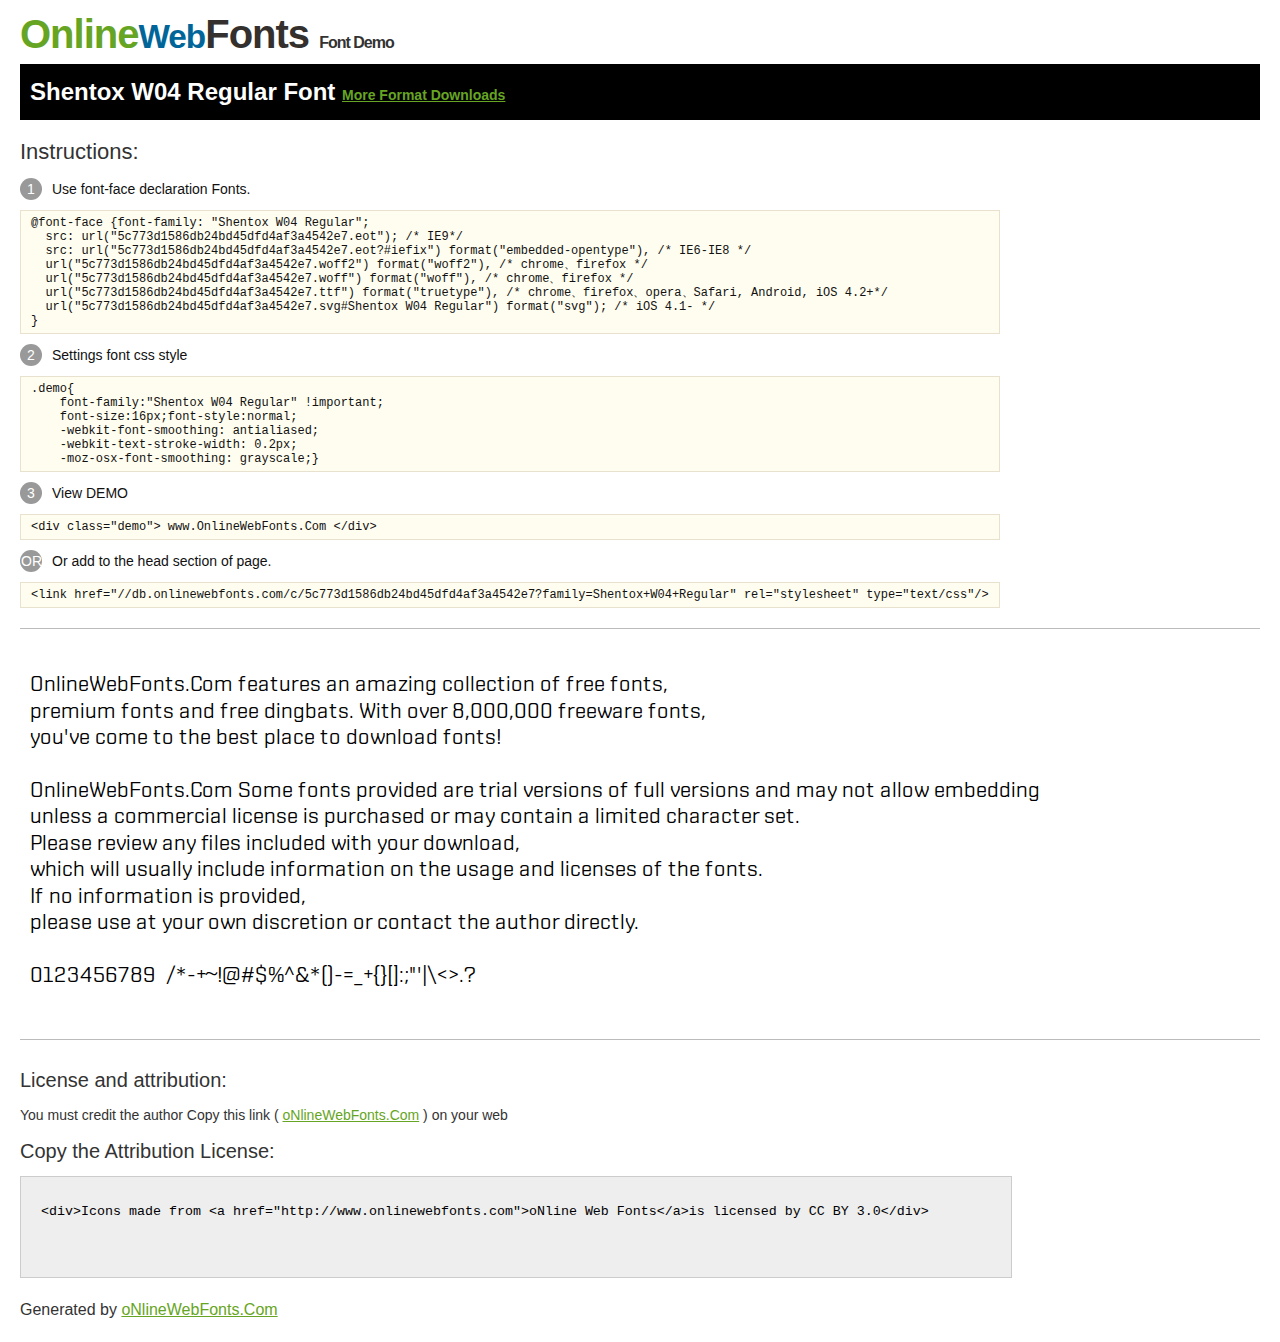
==== resources/Demo.html @ 68f05ba5 "added fonts and change the layout of the navbar" ====
<!DOCTYPE html>
<html>
<head>
<meta charset="utf-8"/>
<title>Shentox W04 Regular Font - OnlineWebFonts.COM</title>
<style type="text/css">
@font-face {font-family: "Shentox W04 Regular";
  src: url("5c773d1586db24bd45dfd4af3a4542e7.eot"); /* IE9*/
  src: url("5c773d1586db24bd45dfd4af3a4542e7.eot?#iefix") format("embedded-opentype"), /* IE6-IE8 */
  url("5c773d1586db24bd45dfd4af3a4542e7.woff2") format("woff2"), /* chrome、firefox */
  url("5c773d1586db24bd45dfd4af3a4542e7.woff") format("woff"), /* chrome、firefox */
  url("5c773d1586db24bd45dfd4af3a4542e7.ttf") format("truetype"), /* chrome、firefox、opera、Safari, Android, iOS 4.2+*/
  url("5c773d1586db24bd45dfd4af3a4542e7.svg#Shentox W04 Regular") format("svg"); /* iOS 4.1- */
}
*{margin:0;padding:0;list-style:none;}pre{border:solid 1px #e7e1cd;background-color:#fffdef;overflow:auto;font-size:12px;line-height:14px;margin-top:10px;margin-right:0;margin-bottom:10px;margin-left:0;padding-top:5px;padding-right:10px;padding-bottom:5px;padding-left:10px;}.demo pre{color:#000;line-height: 1.2em;font-family:"Shentox W04 Regular"!important;font-size:22px;background-color:#FFF;border-top-width:0px;border-right-width:0px;border-bottom-width:0px;border-left-width:0px;}body{font-family:sans-serif;line-height:1.5;font-size:16px;padding:20px;color:#333;}:hover,:before,:after{-webkit-transition:all 0.1s ease-in;-moz-transition:all 0.1s ease-in;-ms-transition:all 0.1s ease-in;-o-transition:all 0.1s ease-in;transition:all 0.1s ease-in;}*{-moz-box-sizing:border-box;-webkit-box-sizing:border-box;box-sizing:border-box;margin:0;padding:0;}a{color:#66A523;}h1.logo{font-size:40px;letter-spacing:-1px;margin-top:-16px;}h1.logo strong{font-size:16px;font-family:sans-serif;color:#333;}h1.logo a{color:#34302d;text-decoration:none;}h1.logo a span{color:#66A523;}h1.logo a small{color:#006699;}.info{float:left;font-size:14px;margin-top:15px;}.info ul{margin-left:0px;color:#111;margin-bottom:20px;}.info .exs{font-size:12px;color:#666;margin-left:35px;display:block;}.info ul li{margin-top:10px;list-style:none;}.info .numno{color:#fff;border-radius:20px;padding:1px;display:inline-block;width:22px;height:22px;text-align:center;margin-right:10px;background-color:#999999;}.info ul strong{font-weight:normal;color:#000;}.info .inst{font-size:22px;margin-bottom:10px;}.demo{float:left;width:100%;height:auto;border-top-width:1px;border-top-style:solid;border-top-color:#bbb;border-bottom-width:1px;border-bottom-style:solid;border-bottom-color:#bbb;padding-bottom:10px;}.demo .demo_svg{float:left;height:auto;width:100px;margin-right:5px;margin-left:5px;margin-bottom:10px;}.demo .demo_svg i{float:left;height:80px;width:80px;text-align:center;font-size:40px;margin-left:10px;line-height:80px;color:#777;}.demo .demo_svg .code{float:left;height:20px;width:100%;overflow:hidden;text-align:center;line-height:20px;font-size:11px;color:#666;}.demo .demo_svg .txt{float:left;height:20px;width:100%;font-size:11px;text-align:center;white-space:nowrap;overflow:hidden;line-height:20px;}.demo .demo_svg:hover i{font-size:60px;color:#333;}.by{padding-top:15px;float:left;width:100%;margin-top:10px;margin-right:0;margin-bottom:10px;margin-left:0;}.by{margin-bottom:10px;font-size:20px;}.by .attr{font-size:14px;color:#333;padding-top:10px;padding-bottom:10px;}textarea{width:80%;height:auto;border:1px solid #CCC;resize:none;background:#EEE;padding:20px;float:left;margin-top:10px;line-height:30px;}#footer{float:left;width:100%;margin-top:10px;padding-bottom:20px;}h2{background-color:#000;padding-top:10px;padding-bottom:10px;padding-left:10px;color:#FFF;}
</style>
</head>
<body>
<h1 class="logo"> <a href="http://www.onlinewebfonts.com/"> <span>Online</span><small>Web</small>Fonts</a> <strong>Font Demo</strong></h1>
<h2>
Shentox W04 Regular Font <a style="font-size:14px;" href="http://www.onlinewebfonts.com/download/5c773d1586db24bd45dfd4af3a4542e7" target="_blank">More Format Downloads</a></h2>
<div class="info">
  <div class="inst">Instructions:</div>
  <ul>
    <li>
      <p> <span class="numno">1</span>Use font-face declaration Fonts.<br />
        <span class="exs">
        <pre>
@font-face {font-family: "Shentox W04 Regular";
  src: url("5c773d1586db24bd45dfd4af3a4542e7.eot"); /* IE9*/
  src: url("5c773d1586db24bd45dfd4af3a4542e7.eot?#iefix") format("embedded-opentype"), /* IE6-IE8 */
  url("5c773d1586db24bd45dfd4af3a4542e7.woff2") format("woff2"), /* chrome、firefox */
  url("5c773d1586db24bd45dfd4af3a4542e7.woff") format("woff"), /* chrome、firefox */
  url("5c773d1586db24bd45dfd4af3a4542e7.ttf") format("truetype"), /* chrome、firefox、opera、Safari, Android, iOS 4.2+*/
  url("5c773d1586db24bd45dfd4af3a4542e7.svg#Shentox W04 Regular") format("svg"); /* iOS 4.1- */
}
</pre>
      </span> 
    </li>
    <li>
      <p> <span class="numno">2</span>Settings font css style <br />
      <span class="exs">
<pre>
.demo{
    font-family:"Shentox W04 Regular" !important;
    font-size:16px;font-style:normal;
    -webkit-font-smoothing: antialiased;
    -webkit-text-stroke-width: 0.2px;
    -moz-osx-font-smoothing: grayscale;}
</pre>
      </span> 
    </li>
    <li>
      <p> <span class="numno">3</span>View DEMO <br />
      <span class="exs"><pre>
&lt;div class="demo"&gt; www.OnlineWebFonts.Com &lt;/div&gt;
</pre></span> 
    </li>
    <li>
      <p> <span class="numno">OR</span>Or add to the head section of page. <br />
      <span class="exs"><pre>
&lt;link href="//db.onlinewebfonts.com/c/5c773d1586db24bd45dfd4af3a4542e7?family=Shentox+W04+Regular" rel="stylesheet" type="text/css"/&gt;
</pre></span> 
    </li>
  </ul>
</div>
<div class="demo">
<pre>

OnlineWebFonts.Com features an amazing collection of free fonts,
premium fonts and free dingbats. With over 8,000,000 freeware fonts, 
you've come to the best place to download fonts! 

OnlineWebFonts.Com Some fonts provided are trial versions of full versions and may not allow embedding 
unless a commercial license is purchased or may contain a limited character set. 
Please review any files included with your download, 
which will usually include information on the usage and licenses of the fonts. 
If no information is provided, 
please use at your own discretion or contact the author directly. 

0123456789  /*-+~!@#$%^&*()-=_+{}[]:;"'|\<>.?

</pre>
</div>

<div class="by">
<div class="by_title">License and attribution:</div>
<div class="attr">You must credit the author Copy this link ( <a href="http://www.onlinewebfonts.com" target="_blank">oNlineWebFonts.Com</a> ) on your web </div><div class="usetitle">Copy the Attribution License:</div>
<textarea onclick="this.focus();this.select();">&lt;div&gt;Icons made from &lt;a href="http://www.onlinewebfonts.com"&gt;oNline Web Fonts&lt;/a&gt;is licensed by CC BY 3.0&lt;/div&gt;</textarea>
</div>
<div id="footer">
    <div>Generated by <a href="http://www.onlinewebfonts.com" target="_blank">oNlineWebFonts.Com</a></div>
</div>
</body>
</html>
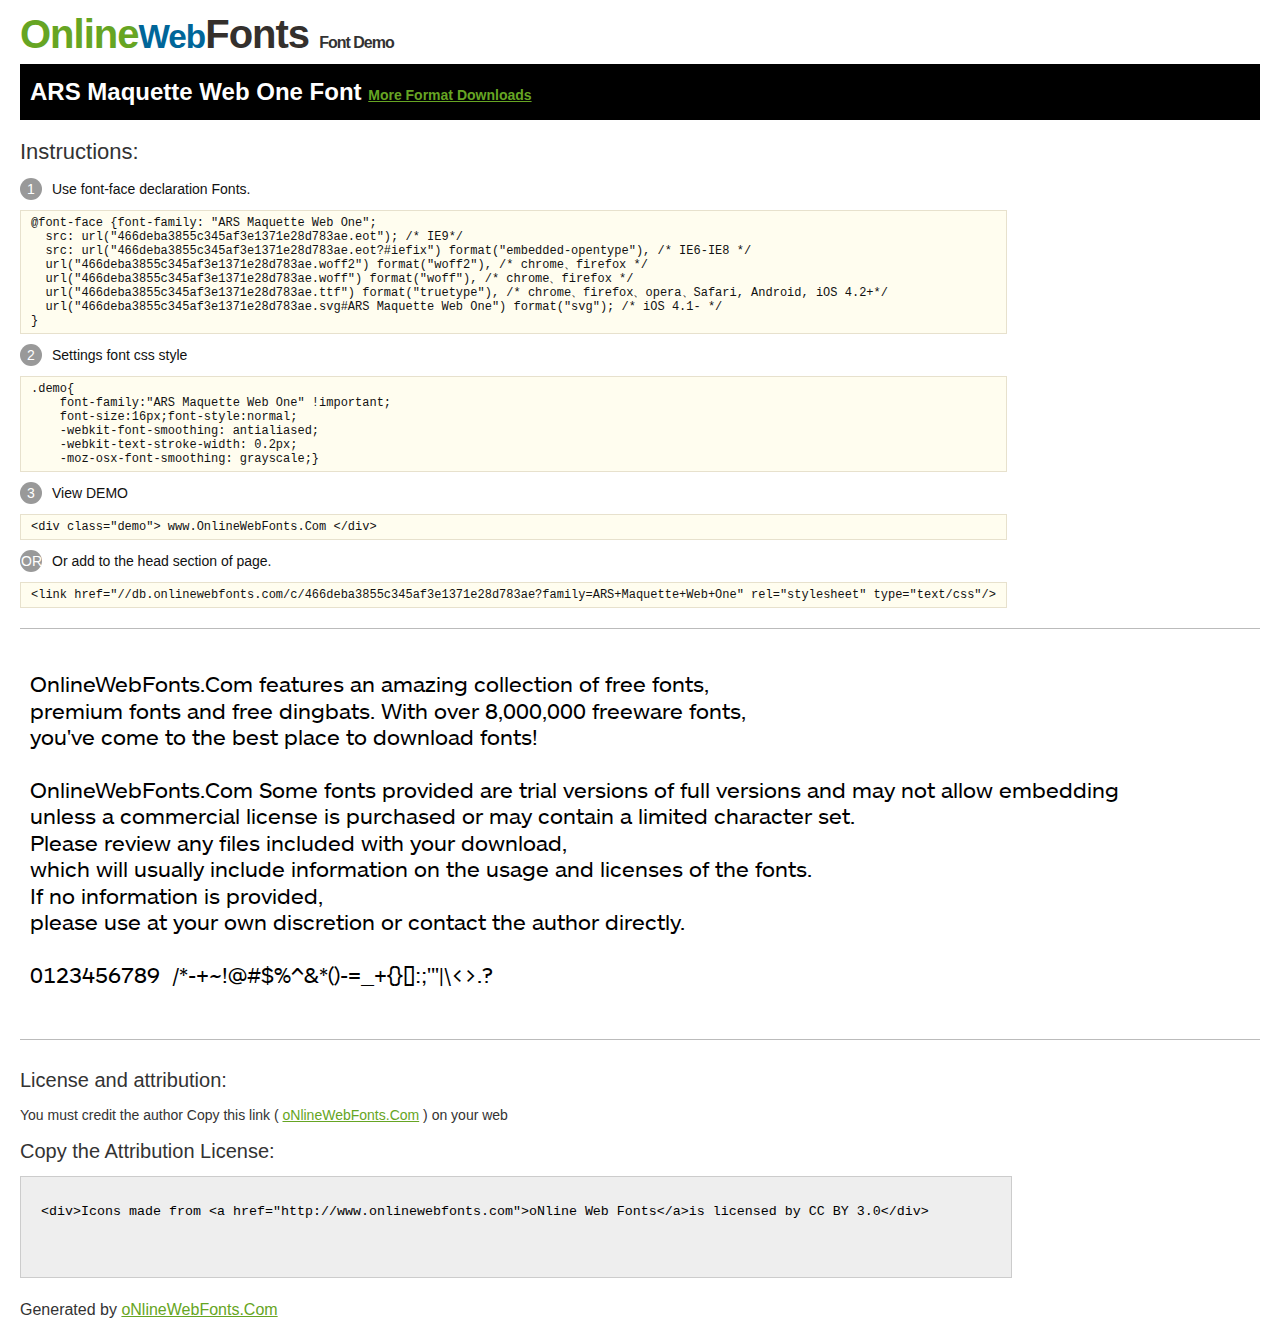
==== commit 46b5f08f: "added fonts and style the main article" ====
--- a/resources/Demo.html
+++ b/resources/Demo.html
@@ -2,23 +2,23 @@
 <html>
 <head>
 <meta charset="utf-8"/>
-<title>Shentox W04 Regular Font - OnlineWebFonts.COM</title>
+<title>ARS Maquette Web One Font - OnlineWebFonts.COM</title>
 <style type="text/css">
-@font-face {font-family: "Shentox W04 Regular";
-  src: url("5c773d1586db24bd45dfd4af3a4542e7.eot"); /* IE9*/
-  src: url("5c773d1586db24bd45dfd4af3a4542e7.eot?#iefix") format("embedded-opentype"), /* IE6-IE8 */
-  url("5c773d1586db24bd45dfd4af3a4542e7.woff2") format("woff2"), /* chrome、firefox */
-  url("5c773d1586db24bd45dfd4af3a4542e7.woff") format("woff"), /* chrome、firefox */
-  url("5c773d1586db24bd45dfd4af3a4542e7.ttf") format("truetype"), /* chrome、firefox、opera、Safari, Android, iOS 4.2+*/
-  url("5c773d1586db24bd45dfd4af3a4542e7.svg#Shentox W04 Regular") format("svg"); /* iOS 4.1- */
+@font-face {font-family: "ARS Maquette Web One";
+  src: url("466deba3855c345af3e1371e28d783ae.eot"); /* IE9*/
+  src: url("466deba3855c345af3e1371e28d783ae.eot?#iefix") format("embedded-opentype"), /* IE6-IE8 */
+  url("466deba3855c345af3e1371e28d783ae.woff2") format("woff2"), /* chrome、firefox */
+  url("466deba3855c345af3e1371e28d783ae.woff") format("woff"), /* chrome、firefox */
+  url("466deba3855c345af3e1371e28d783ae.ttf") format("truetype"), /* chrome、firefox、opera、Safari, Android, iOS 4.2+*/
+  url("466deba3855c345af3e1371e28d783ae.svg#ARS Maquette Web One") format("svg"); /* iOS 4.1- */
 }
-*{margin:0;padding:0;list-style:none;}pre{border:solid 1px #e7e1cd;background-color:#fffdef;overflow:auto;font-size:12px;line-height:14px;margin-top:10px;margin-right:0;margin-bottom:10px;margin-left:0;padding-top:5px;padding-right:10px;padding-bottom:5px;padding-left:10px;}.demo pre{color:#000;line-height: 1.2em;font-family:"Shentox W04 Regular"!important;font-size:22px;background-color:#FFF;border-top-width:0px;border-right-width:0px;border-bottom-width:0px;border-left-width:0px;}body{font-family:sans-serif;line-height:1.5;font-size:16px;padding:20px;color:#333;}:hover,:before,:after{-webkit-transition:all 0.1s ease-in;-moz-transition:all 0.1s ease-in;-ms-transition:all 0.1s ease-in;-o-transition:all 0.1s ease-in;transition:all 0.1s ease-in;}*{-moz-box-sizing:border-box;-webkit-box-sizing:border-box;box-sizing:border-box;margin:0;padding:0;}a{color:#66A523;}h1.logo{font-size:40px;letter-spacing:-1px;margin-top:-16px;}h1.logo strong{font-size:16px;font-family:sans-serif;color:#333;}h1.logo a{color:#34302d;text-decoration:none;}h1.logo a span{color:#66A523;}h1.logo a small{color:#006699;}.info{float:left;font-size:14px;margin-top:15px;}.info ul{margin-left:0px;color:#111;margin-bottom:20px;}.info .exs{font-size:12px;color:#666;margin-left:35px;display:block;}.info ul li{margin-top:10px;list-style:none;}.info .numno{color:#fff;border-radius:20px;padding:1px;display:inline-block;width:22px;height:22px;text-align:center;margin-right:10px;background-color:#999999;}.info ul strong{font-weight:normal;color:#000;}.info .inst{font-size:22px;margin-bottom:10px;}.demo{float:left;width:100%;height:auto;border-top-width:1px;border-top-style:solid;border-top-color:#bbb;border-bottom-width:1px;border-bottom-style:solid;border-bottom-color:#bbb;padding-bottom:10px;}.demo .demo_svg{float:left;height:auto;width:100px;margin-right:5px;margin-left:5px;margin-bottom:10px;}.demo .demo_svg i{float:left;height:80px;width:80px;text-align:center;font-size:40px;margin-left:10px;line-height:80px;color:#777;}.demo .demo_svg .code{float:left;height:20px;width:100%;overflow:hidden;text-align:center;line-height:20px;font-size:11px;color:#666;}.demo .demo_svg .txt{float:left;height:20px;width:100%;font-size:11px;text-align:center;white-space:nowrap;overflow:hidden;line-height:20px;}.demo .demo_svg:hover i{font-size:60px;color:#333;}.by{padding-top:15px;float:left;width:100%;margin-top:10px;margin-right:0;margin-bottom:10px;margin-left:0;}.by{margin-bottom:10px;font-size:20px;}.by .attr{font-size:14px;color:#333;padding-top:10px;padding-bottom:10px;}textarea{width:80%;height:auto;border:1px solid #CCC;resize:none;background:#EEE;padding:20px;float:left;margin-top:10px;line-height:30px;}#footer{float:left;width:100%;margin-top:10px;padding-bottom:20px;}h2{background-color:#000;padding-top:10px;padding-bottom:10px;padding-left:10px;color:#FFF;}
+*{margin:0;padding:0;list-style:none;}pre{border:solid 1px #e7e1cd;background-color:#fffdef;overflow:auto;font-size:12px;line-height:14px;margin-top:10px;margin-right:0;margin-bottom:10px;margin-left:0;padding-top:5px;padding-right:10px;padding-bottom:5px;padding-left:10px;}.demo pre{color:#000;line-height: 1.2em;font-family:"ARS Maquette Web One"!important;font-size:22px;background-color:#FFF;border-top-width:0px;border-right-width:0px;border-bottom-width:0px;border-left-width:0px;}body{font-family:sans-serif;line-height:1.5;font-size:16px;padding:20px;color:#333;}:hover,:before,:after{-webkit-transition:all 0.1s ease-in;-moz-transition:all 0.1s ease-in;-ms-transition:all 0.1s ease-in;-o-transition:all 0.1s ease-in;transition:all 0.1s ease-in;}*{-moz-box-sizing:border-box;-webkit-box-sizing:border-box;box-sizing:border-box;margin:0;padding:0;}a{color:#66A523;}h1.logo{font-size:40px;letter-spacing:-1px;margin-top:-16px;}h1.logo strong{font-size:16px;font-family:sans-serif;color:#333;}h1.logo a{color:#34302d;text-decoration:none;}h1.logo a span{color:#66A523;}h1.logo a small{color:#006699;}.info{float:left;font-size:14px;margin-top:15px;}.info ul{margin-left:0px;color:#111;margin-bottom:20px;}.info .exs{font-size:12px;color:#666;margin-left:35px;display:block;}.info ul li{margin-top:10px;list-style:none;}.info .numno{color:#fff;border-radius:20px;padding:1px;display:inline-block;width:22px;height:22px;text-align:center;margin-right:10px;background-color:#999999;}.info ul strong{font-weight:normal;color:#000;}.info .inst{font-size:22px;margin-bottom:10px;}.demo{float:left;width:100%;height:auto;border-top-width:1px;border-top-style:solid;border-top-color:#bbb;border-bottom-width:1px;border-bottom-style:solid;border-bottom-color:#bbb;padding-bottom:10px;}.demo .demo_svg{float:left;height:auto;width:100px;margin-right:5px;margin-left:5px;margin-bottom:10px;}.demo .demo_svg i{float:left;height:80px;width:80px;text-align:center;font-size:40px;margin-left:10px;line-height:80px;color:#777;}.demo .demo_svg .code{float:left;height:20px;width:100%;overflow:hidden;text-align:center;line-height:20px;font-size:11px;color:#666;}.demo .demo_svg .txt{float:left;height:20px;width:100%;font-size:11px;text-align:center;white-space:nowrap;overflow:hidden;line-height:20px;}.demo .demo_svg:hover i{font-size:60px;color:#333;}.by{padding-top:15px;float:left;width:100%;margin-top:10px;margin-right:0;margin-bottom:10px;margin-left:0;}.by{margin-bottom:10px;font-size:20px;}.by .attr{font-size:14px;color:#333;padding-top:10px;padding-bottom:10px;}textarea{width:80%;height:auto;border:1px solid #CCC;resize:none;background:#EEE;padding:20px;float:left;margin-top:10px;line-height:30px;}#footer{float:left;width:100%;margin-top:10px;padding-bottom:20px;}h2{background-color:#000;padding-top:10px;padding-bottom:10px;padding-left:10px;color:#FFF;}
 </style>
 </head>
 <body>
 <h1 class="logo"> <a href="http://www.onlinewebfonts.com/"> <span>Online</span><small>Web</small>Fonts</a> <strong>Font Demo</strong></h1>
 <h2>
-Shentox W04 Regular Font <a style="font-size:14px;" href="http://www.onlinewebfonts.com/download/5c773d1586db24bd45dfd4af3a4542e7" target="_blank">More Format Downloads</a></h2>
+ARS Maquette Web One Font <a style="font-size:14px;" href="http://www.onlinewebfonts.com/download/466deba3855c345af3e1371e28d783ae" target="_blank">More Format Downloads</a></h2>
 <div class="info">
   <div class="inst">Instructions:</div>
   <ul>
@@ -26,13 +26,13 @@
       <p> <span class="numno">1</span>Use font-face declaration Fonts.<br />
         <span class="exs">
         <pre>
-@font-face {font-family: "Shentox W04 Regular";
-  src: url("5c773d1586db24bd45dfd4af3a4542e7.eot"); /* IE9*/
-  src: url("5c773d1586db24bd45dfd4af3a4542e7.eot?#iefix") format("embedded-opentype"), /* IE6-IE8 */
-  url("5c773d1586db24bd45dfd4af3a4542e7.woff2") format("woff2"), /* chrome、firefox */
-  url("5c773d1586db24bd45dfd4af3a4542e7.woff") format("woff"), /* chrome、firefox */
-  url("5c773d1586db24bd45dfd4af3a4542e7.ttf") format("truetype"), /* chrome、firefox、opera、Safari, Android, iOS 4.2+*/
-  url("5c773d1586db24bd45dfd4af3a4542e7.svg#Shentox W04 Regular") format("svg"); /* iOS 4.1- */
+@font-face {font-family: "ARS Maquette Web One";
+  src: url("466deba3855c345af3e1371e28d783ae.eot"); /* IE9*/
+  src: url("466deba3855c345af3e1371e28d783ae.eot?#iefix") format("embedded-opentype"), /* IE6-IE8 */
+  url("466deba3855c345af3e1371e28d783ae.woff2") format("woff2"), /* chrome、firefox */
+  url("466deba3855c345af3e1371e28d783ae.woff") format("woff"), /* chrome、firefox */
+  url("466deba3855c345af3e1371e28d783ae.ttf") format("truetype"), /* chrome、firefox、opera、Safari, Android, iOS 4.2+*/
+  url("466deba3855c345af3e1371e28d783ae.svg#ARS Maquette Web One") format("svg"); /* iOS 4.1- */
 }
 </pre>
       </span> 
@@ -42,7 +42,7 @@
       <span class="exs">
 <pre>
 .demo{
-    font-family:"Shentox W04 Regular" !important;
+    font-family:"ARS Maquette Web One" !important;
     font-size:16px;font-style:normal;
     -webkit-font-smoothing: antialiased;
     -webkit-text-stroke-width: 0.2px;
@@ -59,7 +59,7 @@
     <li>
       <p> <span class="numno">OR</span>Or add to the head section of page. <br />
       <span class="exs"><pre>
-&lt;link href="//db.onlinewebfonts.com/c/5c773d1586db24bd45dfd4af3a4542e7?family=Shentox+W04+Regular" rel="stylesheet" type="text/css"/&gt;
+&lt;link href="//db.onlinewebfonts.com/c/466deba3855c345af3e1371e28d783ae?family=ARS+Maquette+Web+One" rel="stylesheet" type="text/css"/&gt;
 </pre></span> 
     </li>
   </ul>
